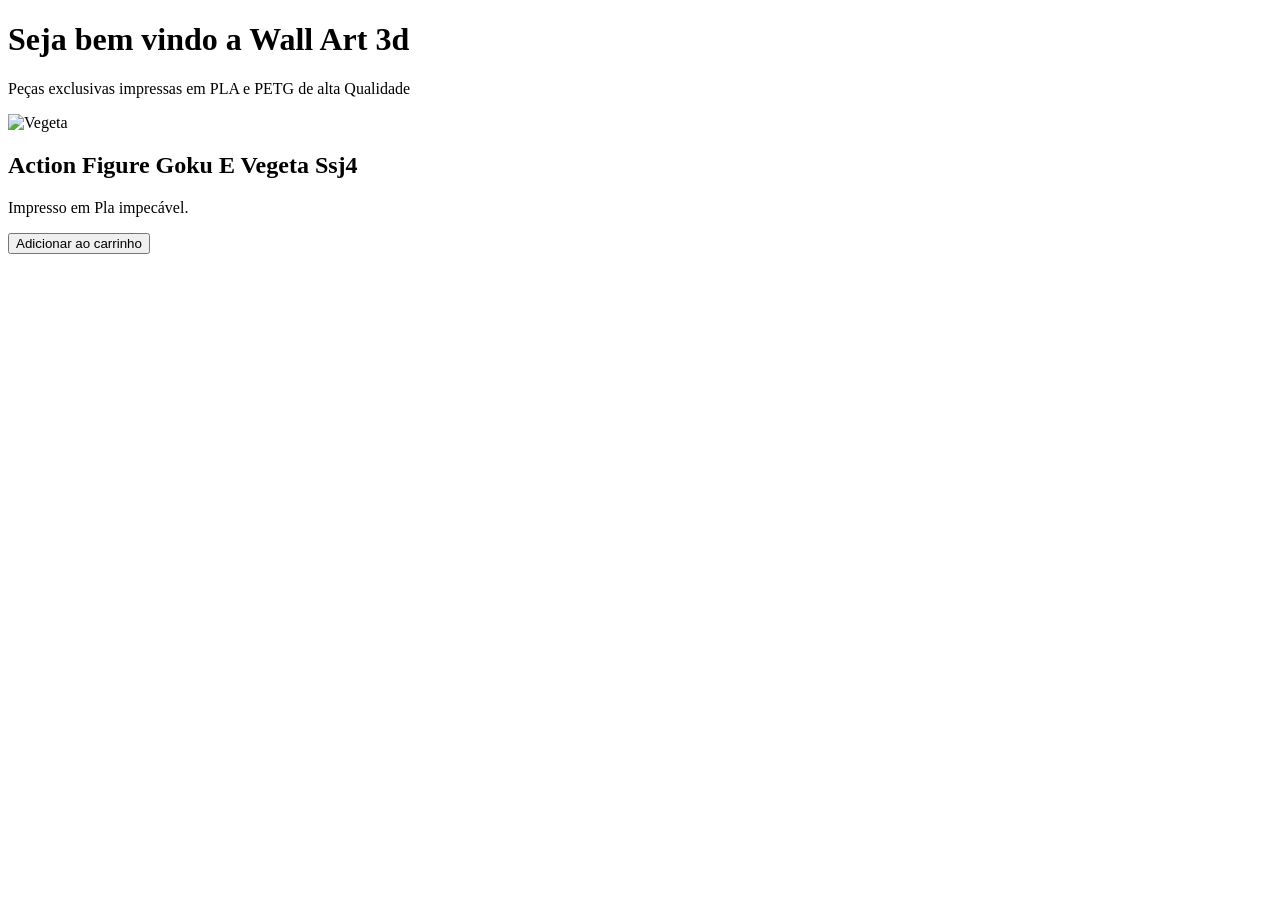
==== index.html @ 27454383 "Create index.html" ====
<!DOCTYPE html>
<html lang="pt-br">
<head>
    <meta charset="UTF-8">
    <meta name="viewport" content="width=device-width, initial-scale=1.0">
    <title>Wall Art 3D</title>

    <link rel="stylesheet" href="style.css">
</head>

<body>
    <h1>Seja bem vindo a Wall Art 3d</h1>

    <p>Peças exclusivas impressas em PLA e PETG de alta Qualidade</p>

    <div class='card-produto1'>

        <img src="https://m.media-amazon.com/images/I/61AXw9wccUL._AC_SL1500_.jpg" alt="Vegeta">

        <h2> Action Figure Goku E Vegeta Ssj4 </h2>
        <p> Impresso em Pla impecável.</p>

        <button>Adicionar ao carrinho</button>
        
    </div>




</body>
</html>
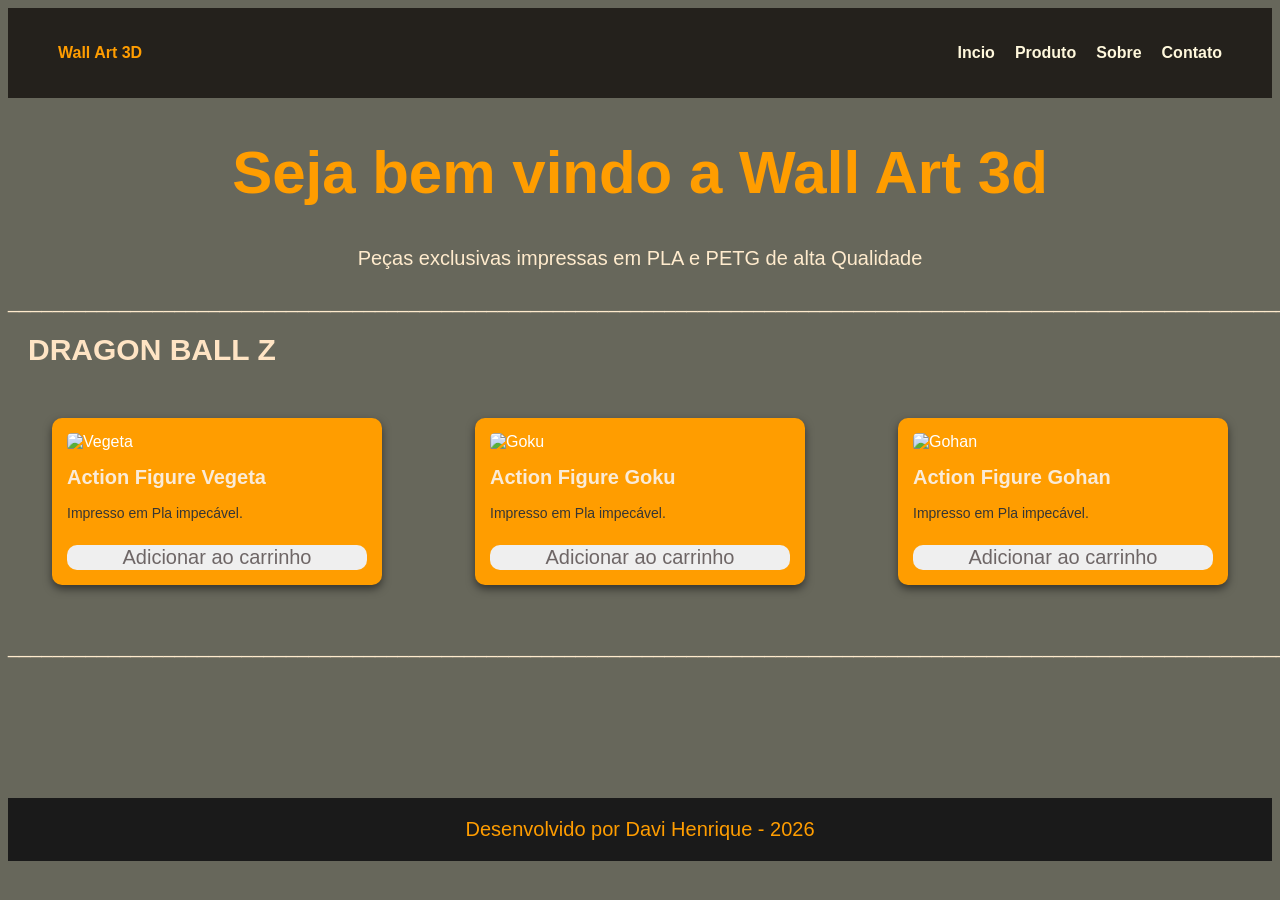
==== commit ce01f7cd: "Melhorias (vitrine, modificação dos cards, rodape)" ====
--- a/index.html
+++ b/index.html
@@ -9,23 +9,68 @@
 </head>
 
 <body>
+    <header>
+        <div class="logo">Wall Art 3D</div>
+        <nav>
+            <ul>
+                <li><a href="#">Incio</a></li>
+                <li><a href="#">Produto</a></li>
+                <li><a href="#">Sobre</a></li>
+                <li><a href="#">Contato</a></li>
+            </ul>
+        </nav>
+    </header>
+    
     <h1>Seja bem vindo a Wall Art 3d</h1>
 
     <p>Peças exclusivas impressas em PLA e PETG de alta Qualidade</p>
+
+    <p>_____________________________________________________________________________________________________________________</p>
+
+    <div class="TitulosVitrine">
+
+    <h1>DRAGON BALL Z</h1>
+
+    </div>
+
+    <div class="Vitrine">
+        
 
     <div class='card-produto1'>
 
         <img src="https://m.media-amazon.com/images/I/61AXw9wccUL._AC_SL1500_.jpg" alt="Vegeta">
 
-        <h2> Action Figure Goku E Vegeta Ssj4 </h2>
+        <h2> Action Figure Vegeta </h2>
+        <p> Impresso em Pla impecável.</p>
+
+        <button>Adicionar ao carrinho</button>
+        
+    </div>
+    <div class='card-produto1'>
+
+        <img src="https://tse1.mm.bing.net/th/id/OIP.Cu3le_YODVaAragKBRVV3wHaJQ?rs=1&pid=ImgDetMain&o=7&rm=3" alt="Goku">
+
+        <h2> Action Figure Goku </h2>
+        <p> Impresso em Pla impecável.</p>
+
+        <button>Adicionar ao carrinho</button>
+        
+    </div>
+    <div class='card-produto1'>
+
+        <img src="https://m.media-amazon.com/images/I/61P7Osl-qJL._AC_SX679_.jpg" alt="Gohan">
+
+        <h2> Action Figure Gohan </h2>
         <p> Impresso em Pla impecável.</p>
 
         <button>Adicionar ao carrinho</button>
         
     </div>
 
+    </div>
+    <p>_____________________________________________________________________________________________________________________</p>
 
-
+    <footer> Desenvolvido por Davi Henrique - 2026 </footer>
 
 </body>
 </html>
--- a/style.css
+++ b/style.css
@@ -0,0 +1,112 @@
+/* vamos dar vida pra essa loja irmao*/
+
+body {
+    background-color: hsl(60, 6%, 38%);  /*cor de fundo quase preta */
+    color: white; /*cor de texto branca*/
+    font-family: sans-serif, Arial, Helvetica; /*cor de fundo*/
+}
+h1 {
+    color: #ff9d00; /*cor de laranja titulo*/
+    text-align: center; /*centraliza titulo*/
+    font-size: 60px;
+}
+p {
+    color:blanchedalmond;
+    text-align: center;
+    font-size: 20px;
+}
+
+.card-produto1 {
+    background-color:#ff9d00;
+    border-radius: 10px;
+    padding: 15px;
+    width: 300px;
+    margin: 30px auto;
+    box-shadow: 0 4px 8px rgba(0 ,0, 0, 0.5);
+}
+.card-produto1 img{
+    width: 100%;
+    border-radius: 5px;
+    height: 250px;
+    object-fit: cover;
+}
+
+.card-produto1 h2{
+    color:antiquewhite;
+    font-size: 20px;
+    margin-top: 15px;
+}
+
+.card-produto1 p{
+    font-size:14px;
+    color:#363634;
+    text-align: left;
+}
+
+.card-produto1 button{
+    font-size: 20px;
+    color: rgb(110, 102, 102);
+    border-radius: 10px;
+    border: none;
+    cursor:pointer;
+    width: 100%;
+    margin-top:10px;
+
+}
+.card-produto1 button:hover{
+    background-color: rgb(240, 146, 32);
+    color:#363634
+    
+}
+
+header .logo{
+    color: #ff9d00;
+    font-weight: bold;
+    
+}
+header{
+    display: flex;
+    justify-content: space-between;
+    background-color: rgb(36, 33, 28);
+    padding: 20px 50px;
+    align-items: center;
+}
+header nav ul{
+    list-style: none;
+    gap: 20px;
+    display: flex;
+}
+
+header nav ul li a{
+    text-decoration: none;
+    font-weight: bold;
+    color:cornsilk;
+
+}
+header nav ul li a:hover{
+    color:#ff9d00;
+
+}
+.Vitrine{
+    display: flex;
+    gap: 5px;
+    flex-wrap: wrap;
+}
+
+.TitulosVitrine h1 {
+    text-align: left;
+    padding-left: 20px;
+    color: bisque;
+    font-family: sans-serif, Arial, Helvetica;
+    font-size: 30px;
+}
+
+footer{
+    padding-left: 20px;
+    color:#ff9d00;
+    font-size: 20px;
+    background-color: #1a1a1a;
+    text-align: center;
+    padding: 20px;
+    margin-top: 140px;
+}
